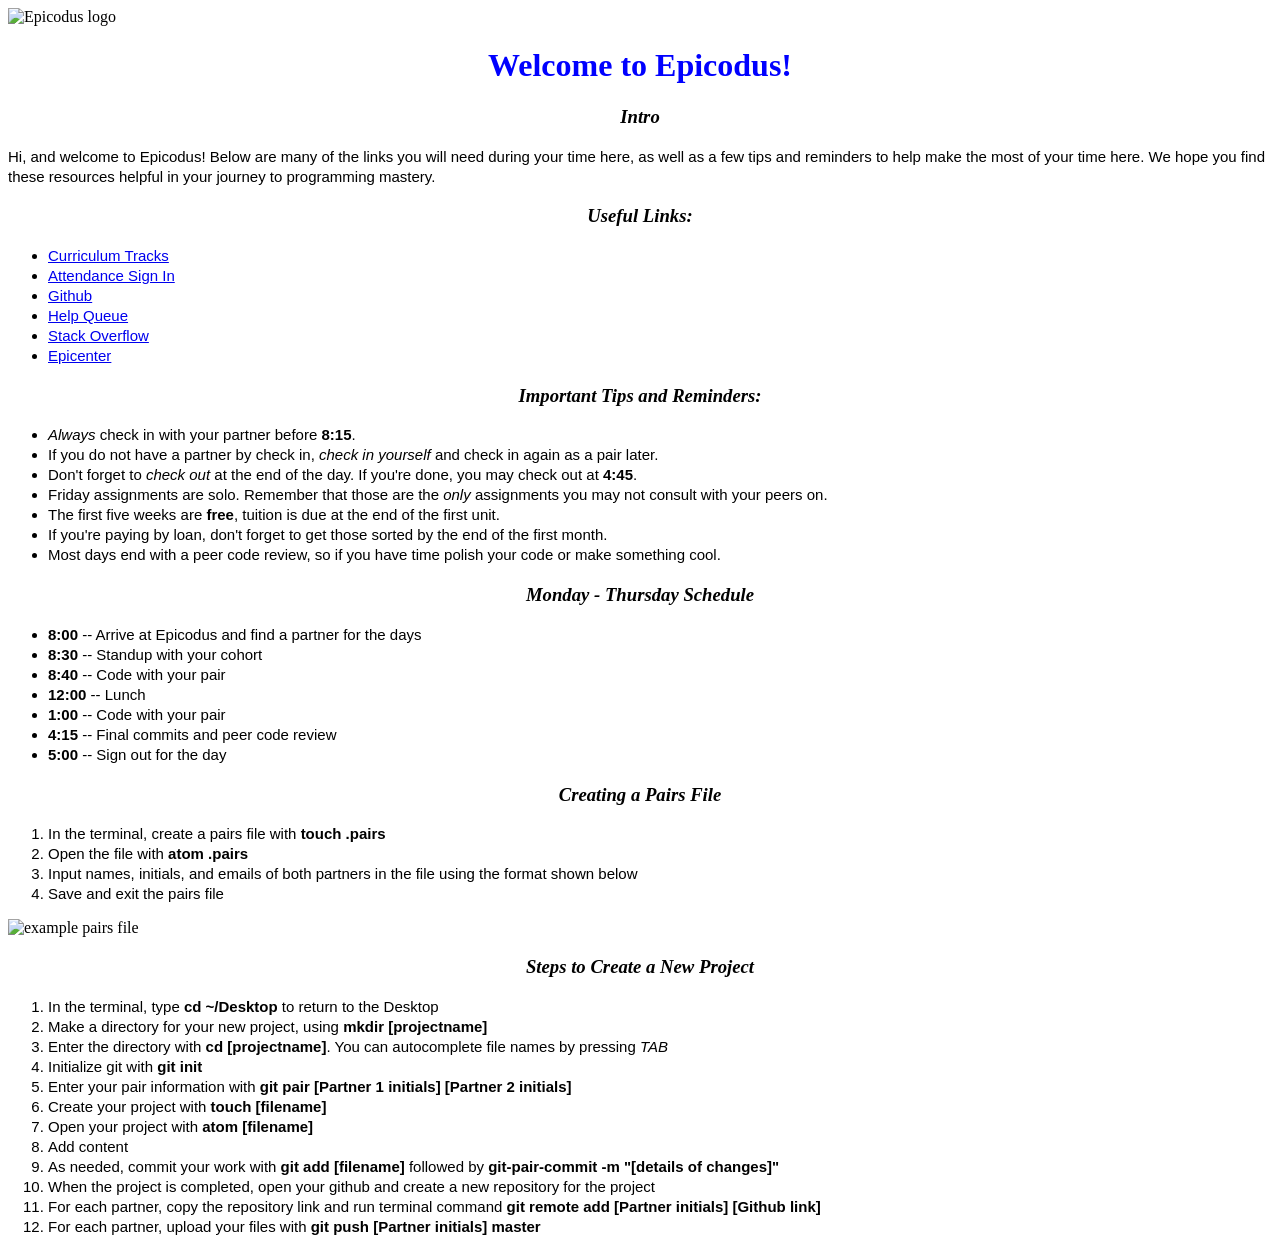
==== welcome-to-epicodus.html @ dc56c144 "add css stylesheet" ====
<!DOCTYPE html>
<html>
  <head>
    <link href="css/styles.css" rel="stylesheet" type="text/css">
    <title>Welcome to Epicodus!</title>
  </head>
  <body>
    <img src="img/logo.png" alt="Epicodus logo" width="200">
    <h1>Welcome to Epicodus!</h1>

    <h3>Intro</h3>
    <p>
      Hi, and welcome to Epicodus!  Below are many of the links you will need
      during your time here, as well as a few tips and reminders to help make
      the most of your time here.  We hope you find these resources helpful in
      your journey to programming mastery.
    </p>

    <h3>Useful Links:</h3>
    <ul>
      <li><a href="https://www.learnhowtoprogram.com/tracks" target="_blank">Curriculum Tracks</a></li>
      <li><a href="https://epicenter.epicodus.com/attendance" target="_blank">Attendance Sign In</a></li>
      <li><a href="https://github.com" target="_blank">Github</a></li>
      <li><a href="https://epicodus-help.firebaseapp.com/" target="_blank">Help Queue</a></li>
      <li><a href="https://www.stackoverflow.com" target="_blank">Stack Overflow</a></li>
      <li><a href="https://epicenter.epicodus.com/" target="_blank">Epicenter</a></li>
    </ul>

    <h3>Important Tips and Reminders:</h3>
    <ul>
      <li><em>Always</em> check in with your partner before <strong>8:15</strong>.</li>
      <li>If you do not have a partner by check in, <em>check in yourself</em> and check in again as a pair later.</li>
      <li>Don't forget to <em>check out</em> at the end of the day.  If you're done, you may check out at <strong>4:45</strong>.</li>
      <li>Friday assignments are solo.  Remember that those are the <em>only</em> assignments you may not consult with your peers on.</li>
      <li>The first five weeks are <strong>free</strong>, tuition is due at the end of the first unit.</li>
      <li>If you're paying by loan, don't forget to get those sorted by the end of the first month.</li>
      <li>Most days end with a peer code review, so if you have time polish your code or make something cool.</li>
    </ul>

    <h3>Monday - Thursday Schedule</h3>
    <ul>
      <li><strong>8:00</strong> -- Arrive at Epicodus and find a partner for the days</li>
      <li><strong>8:30</strong> -- Standup with your cohort</li>
      <li><strong>8:40</strong> -- Code with your pair</li>
      <li><strong>12:00</strong> -- Lunch</li>
      <li><strong>1:00</strong> -- Code with your pair</li>
      <li><strong>4:15</strong> -- Final commits and peer code review</li>
      <li><strong>5:00</strong> -- Sign out for the day</li>
    </ul>

    <h3>Creating a Pairs File</h3>
    <ol>
      <li>In the terminal, create a pairs file with <strong>touch .pairs</strong></li>
      <li>Open the file with <strong>atom .pairs</strong></li>
      <li>Input names, initials, and emails of both partners in the file using the format shown below</li>
      <li>Save and exit the pairs file</li>
    </ol>
    <img src="img/example-pairs-file.png" alt="example pairs file" width="350">

    <h3>Steps to Create a New Project</h3>
    <ol>
      <li>In the terminal, type <strong>cd ~/Desktop</strong> to return to the Desktop</li>
      <li>Make a directory for your new project, using <strong>mkdir [projectname]</strong></li>
      <li>Enter the directory with <strong>cd [projectname]</strong>.  You can autocomplete file names by pressing <em>TAB</em></li>
      <li>Initialize git with <strong>git init</strong></li>
      <li>Enter your pair information with <strong>git pair [Partner 1 initials] [Partner 2 initials]</strong></li>
      <li>Create your project with <strong>touch [filename]</strong></li>
      <li>Open your project with <strong>atom [filename]</strong></li>
      <li>Add content</li>
      <li>As needed, commit your work with <strong>git add [filename]</strong> followed by <strong> git-pair-commit -m "[details of changes]"</strong></li>
      <li>When the project is completed, open your github and create a new repository for the project</li>
      <li>For each partner, copy the repository link and run terminal command <strong>git remote add [Partner initials] [Github link]</strong></li>
      <li>For each partner, upload your files with <strong>git push [Partner initials] master</strong></li>
    </ol>
  </body>
</html>
---- css/styles.css ----
h1 {
  color: blue;
  text-align: center;
}

h3 {
  font-style: italic;
  text-align: center;
}

p, ol, ul {
  font-size: 15px;
  line-height: 20px;
  font-family: sans-serif;
}
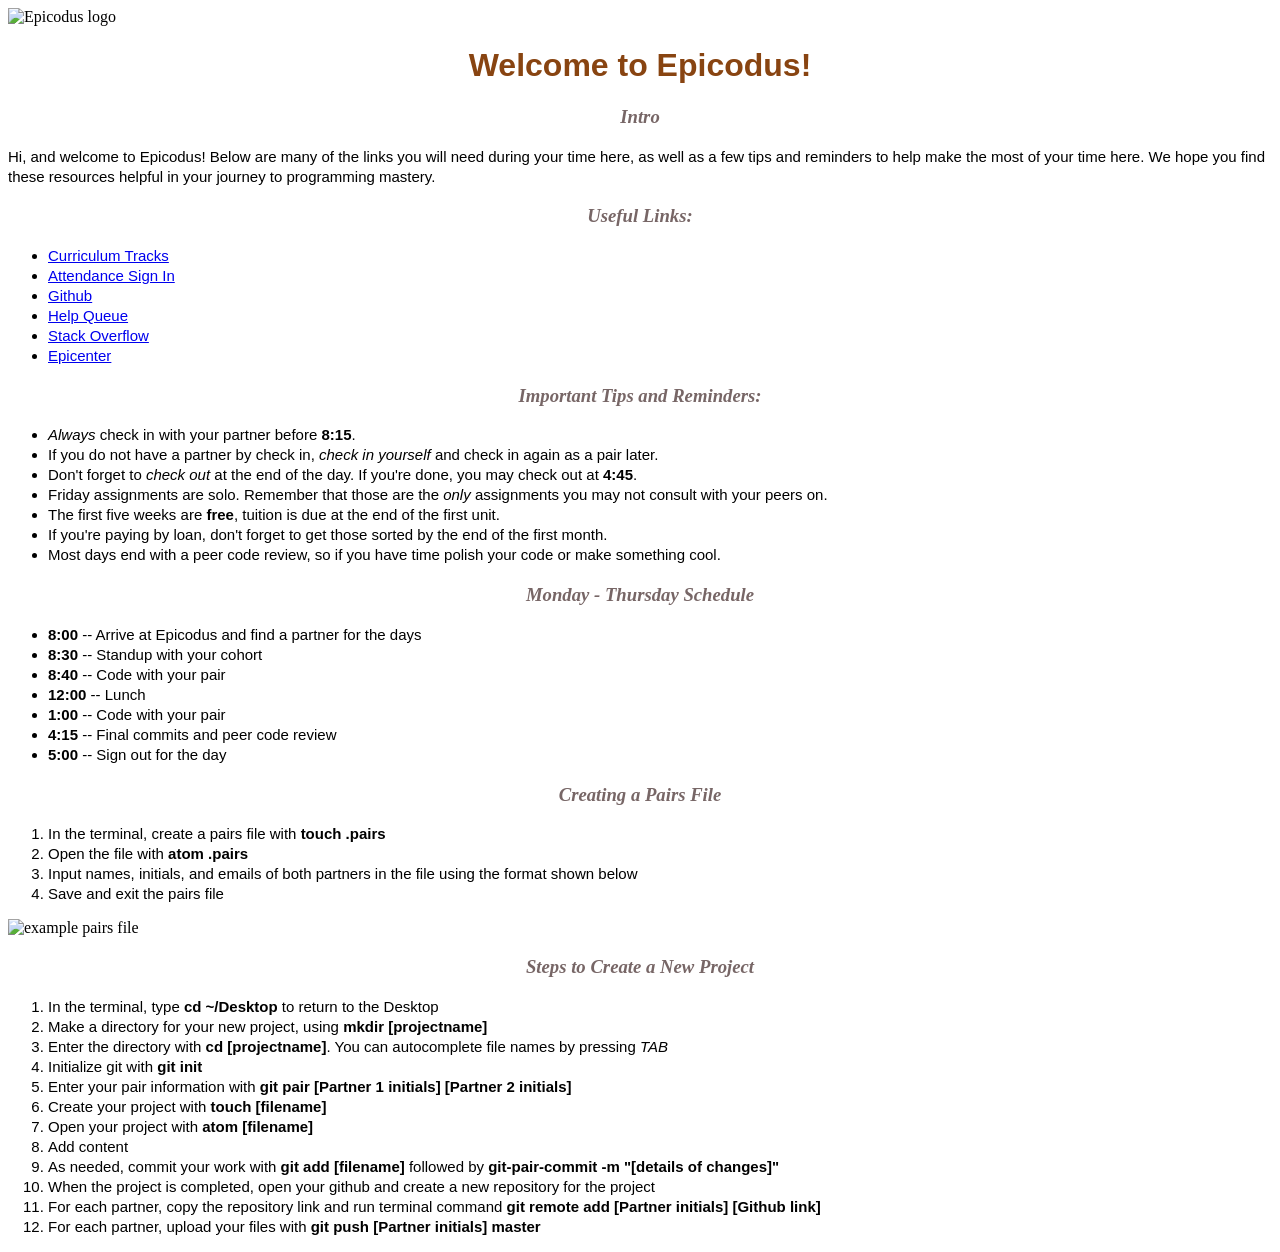
==== commit a2270bf5: "add single css for both pages and remove old css files" ====
--- a/welcome-to-epicodus.html
+++ b/welcome-to-epicodus.html
@@ -1,13 +1,12 @@
 <!DOCTYPE html>
 <html>
   <head>
-    <link href="css/styles.css" rel="stylesheet" type="text/css">
+    <link href="css/master-style.css" rel="stylesheet" type="text/css">
     <title>Welcome to Epicodus!</title>
   </head>
   <body>
     <img src="img/logo.png" alt="Epicodus logo" width="200">
     <h1>Welcome to Epicodus!</h1>
-
     <h3>Intro</h3>
     <p>
       Hi, and welcome to Epicodus!  Below are many of the links you will need
--- a/css/master-style.css
+++ b/css/master-style.css
@@ -0,0 +1,18 @@
+h1 {
+  color: #841;
+  text-align: center;
+  font-weight: bolder;
+  font-family: sans-serif;
+}
+
+h3 {
+  color: #766;
+  font-style: italic;
+  text-align: center;
+}
+
+p, ol, ul {
+  font-size: 15px;
+  line-height: 20px;
+  font-family: sans-serif;
+}
